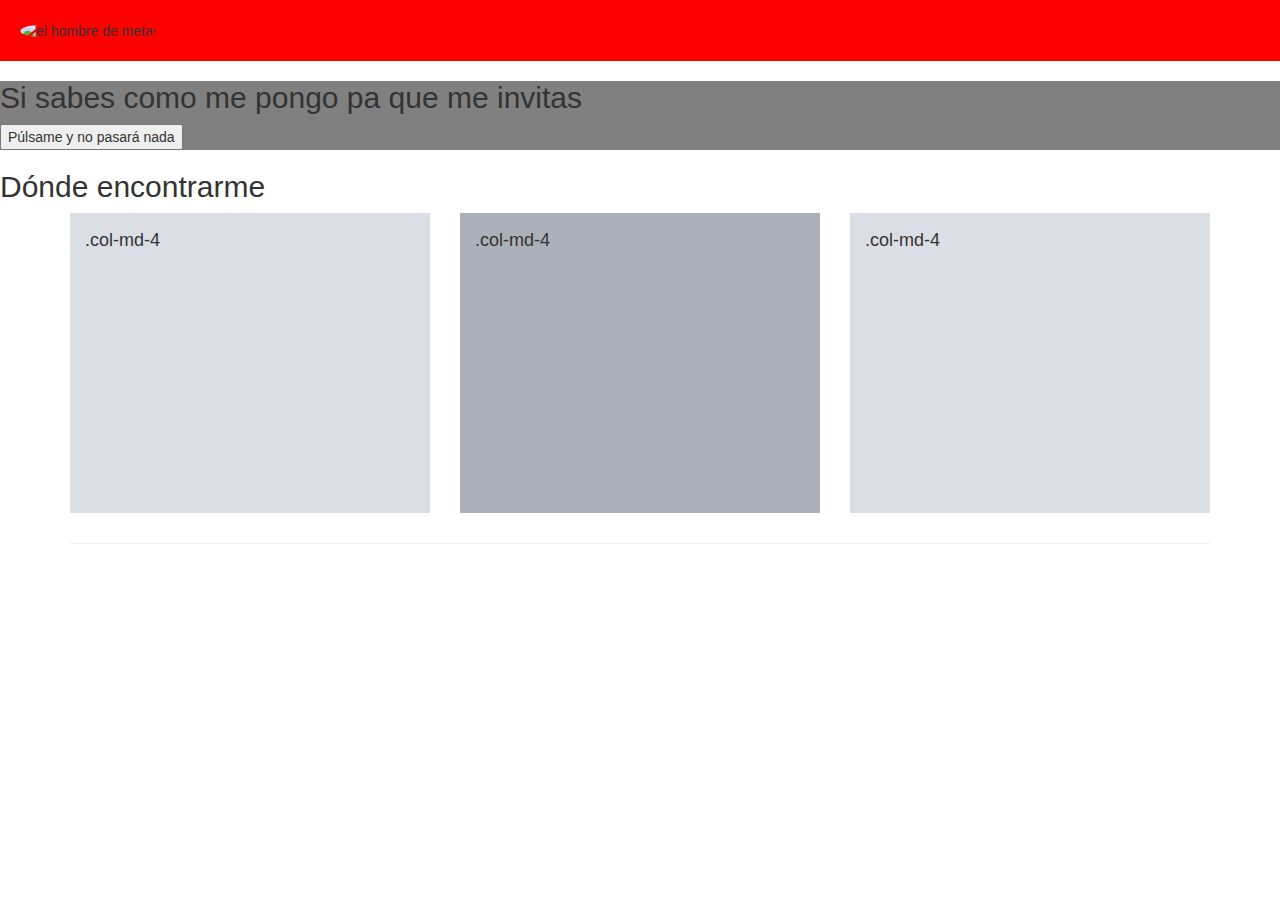
==== index.html @ 170e2844 "jor2" ====
<!DOCTYPE html>
<html>
<head>
<meta charset="utf-8">
<meta http-equiv="X-UA-Compatible" content="IE=edge">
<meta name="viewport" content="width=device-width, initial-scale=1">
<title>Ejemplo de rejilla con 3 columnas</title>
<link rel="stylesheet" href="https://maxcdn.bootstrapcdn.com/bootstrap/3.3.7/css/bootstrap.min.css">
<script src="https://ajax.googleapis.com/ajax/libs/jquery/1.12.4/jquery.min.js"></script>
<script src="https://maxcdn.bootstrapcdn.com/bootstrap/3.3.7/js/bootstrap.min.js"></script>
<style type="text/css">
    /* Some custom styles to beautify this example */
    .demo-content{
        padding: 15px;
        font-size: 18px;
        min-height: 300px;
        background: #dbdfe5;
        margin-bottom: 10px;
    }
    .demo-content.bg-alt{
        background: #abb1b8;
		
    }
	.fondorojo{
		background: red;
		padding: 20px;
		min-height 300px;
		margin-bottom: 0px;
		}
	.fondonegro{
		background: grey;
		margin-top: 0px;
		padding-top: 0px;
		}
		
	
	
</style>
</head>

<body>
	<nav></nav>
	<div class = "fondorojo"><img width = "350px" class = "img-circle" src="https://www.mundopeliculas.tv/wp-content/uploads/2018/03/shame.jpg" alt="el hombre de metal"/></div>
	<div class = "fondonegro">
		<h2>Si sabes como me pongo pa que me invitas</h2>
		<button type= "button">Púlsame y no pasará nada</button>
	</div>
	<div>
		<h2>Dónde encontrarme</h2>
	<div class="container">
        <!--Fila con 4 columnas-->
        <div class="row">
            <div class="col-md-4">
                <div class="demo-content">.col-md-4</div>
            </div>
            <div class="col-md-4">
            	<div class="demo-content bg-alt">.col-md-4</div>
            </div>
            <div class="col-md-4">
            	<div class="demo-content">.col-md-4</div>
            </div>
        </div>
        <hr>

</body>
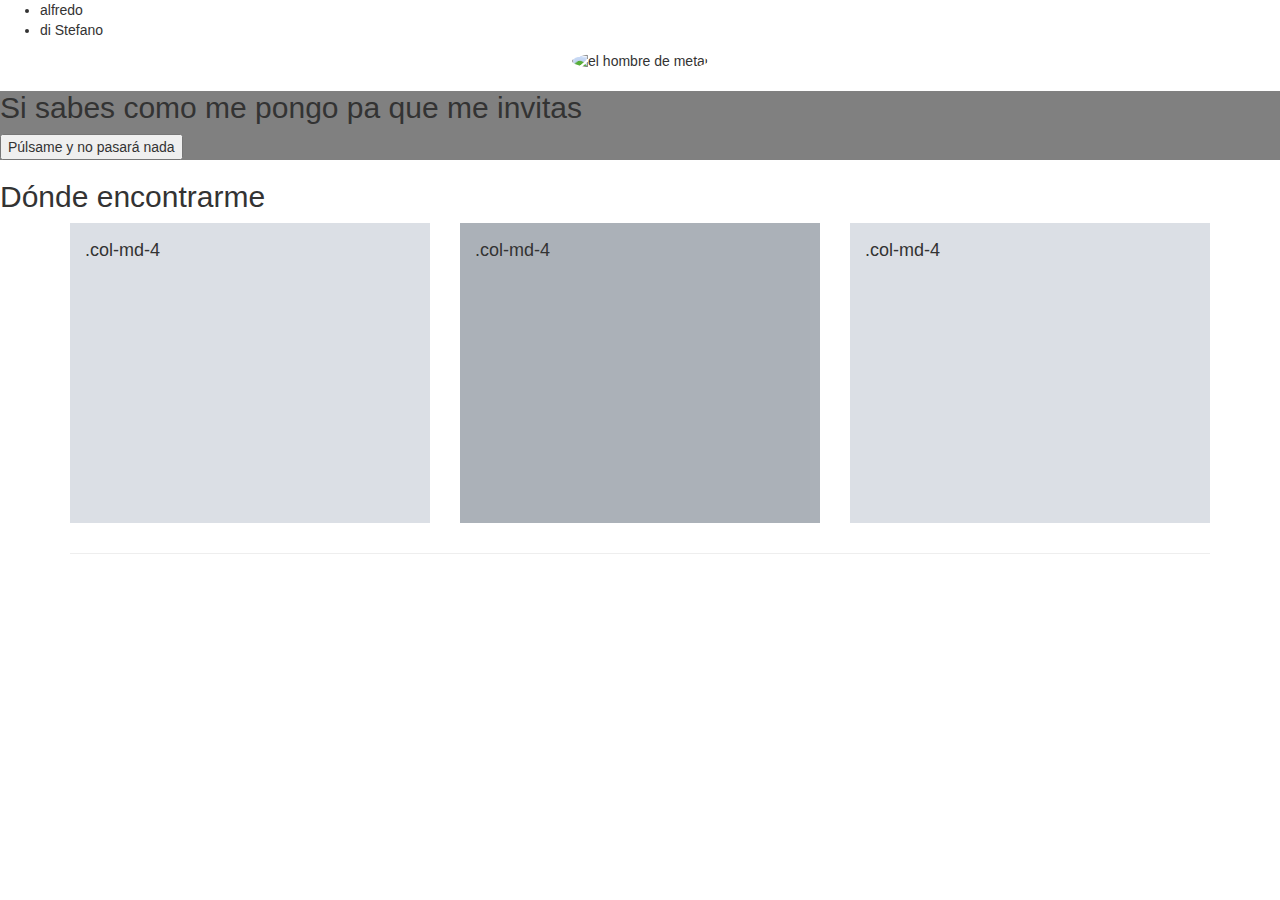
==== commit a234f6eb: "Alfredo Landa" ====
--- a/index.html
+++ b/index.html
@@ -1,15 +1,17 @@
 
 <!DOCTYPE html>
 <html>
-<head>
-<meta charset="utf-8">
-<meta http-equiv="X-UA-Compatible" content="IE=edge">
-<meta name="viewport" content="width=device-width, initial-scale=1">
-<title>Ejemplo de rejilla con 3 columnas</title>
-<link rel="stylesheet" href="https://maxcdn.bootstrapcdn.com/bootstrap/3.3.7/css/bootstrap.min.css">
-<script src="https://ajax.googleapis.com/ajax/libs/jquery/1.12.4/jquery.min.js"></script>
-<script src="https://maxcdn.bootstrapcdn.com/bootstrap/3.3.7/js/bootstrap.min.js"></script>
-<style type="text/css">
+ <head>
+	<meta charset="utf-8">
+	<meta http-equiv="X-UA-Compatible" content="IE=edge">
+	<meta name="viewport" content="width=device-width, initial-scale=1">
+	<title>Ejemplo de rejilla con 3 columnas</title>
+	<link rel="stylesheet" href="https://maxcdn.bootstrapcdn.com/bootstrap/3.3.7/css/bootstrap.min.css">
+	<script src="https://ajax.googleapis.com/ajax/libs/jquery/1.12.4/jquery.min.js"></script>
+	<script src="https://maxcdn.bootstrapcdn.com/bootstrap/3.3.7/js/bootstrap.min.js"></script>
+	<link rel="stylesheet" type="text/css" href="css/hojaCss.css">
+	
+	<!--<style type="text/css">
     /* Some custom styles to beautify this example */
     .demo-content{
         padding: 15px;
@@ -24,9 +26,9 @@
     }
 	.fondorojo{
 		background: red;
-		padding: 20px;
+		padding-bottom: 0px;
 		min-height 300px;
-		margin-bottom: 0px;
+		margin-bottom: -20px;
 		}
 	.fondonegro{
 		background: grey;
@@ -34,14 +36,19 @@
 		padding-top: 0px;
 		}
 		
-	
+	-->
 	
 </style>
 </head>
 
 <body>
-	<nav></nav>
-	<div class = "fondorojo"><img width = "350px" class = "img-circle" src="https://www.mundopeliculas.tv/wp-content/uploads/2018/03/shame.jpg" alt="el hombre de metal"/></div>
+	<nav>
+	<ul>
+	<li>alfredo</li>
+	<li>di Stefano</li>
+	</ul>  
+	</nav>
+	<div class= "container-fluid text-center" "fondorojo"><img width = "350px" class = "img-circle" src="https://www.mundopeliculas.tv/wp-content/uploads/2018/03/shame.jpg" alt="el hombre de metal"/></div>
 	<div class = "fondonegro">
 		<h2>Si sabes como me pongo pa que me invitas</h2>
 		<button type= "button">Púlsame y no pasará nada</button>
--- a/css/hojaCss.css
+++ b/css/hojaCss.css
@@ -0,0 +1,24 @@
+
+    .demo-content{
+        padding: 15px;
+        font-size: 18px;
+        min-height: 300px;
+        background: #dbdfe5;
+        margin-bottom: 10px;
+    }
+    .demo-content.bg-alt{
+        background: #abb1b8;
+		
+    }
+	.fondorojo{
+		background: red;
+		padding-bottom: 0px;
+		min-height 300px;
+		margin-bottom: -20px;
+		}
+	.fondonegro{
+		background: grey;
+		margin-top: 0px;
+		padding-top: 0px;
+		}
+		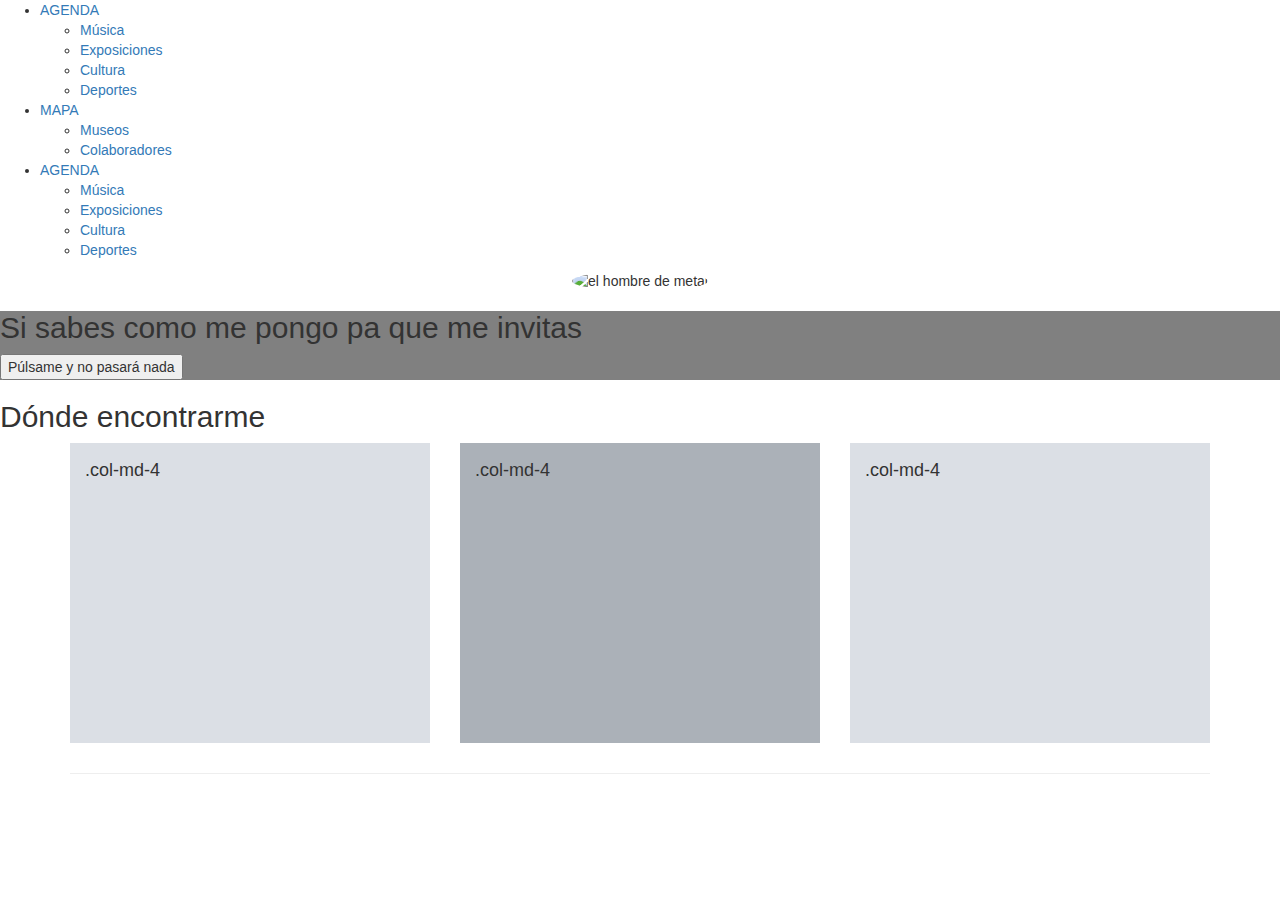
==== commit 2f68221b: "Buen fin de semana" ====
--- a/index.html
+++ b/index.html
@@ -11,42 +11,89 @@
 	<script src="https://maxcdn.bootstrapcdn.com/bootstrap/3.3.7/js/bootstrap.min.js"></script>
 	<link rel="stylesheet" type="text/css" href="css/hojaCss.css">
 	
-	<!--<style type="text/css">
-    /* Some custom styles to beautify this example */
-    .demo-content{
-        padding: 15px;
-        font-size: 18px;
-        min-height: 300px;
-        background: #dbdfe5;
-        margin-bottom: 10px;
-    }
-    .demo-content.bg-alt{
-        background: #abb1b8;
-		
-    }
-	.fondorojo{
-		background: red;
-		padding-bottom: 0px;
-		min-height 300px;
-		margin-bottom: -20px;
-		}
-	.fondonegro{
-		background: grey;
-		margin-top: 0px;
-		padding-top: 0px;
-		}
-		
-	-->
+	<script>
 	
-</style>
-</head>
+function ocultar_capa(id) {
+	var c = $capa('capa_menu_'+id);
+	if (c!=null) {
+		c.style.display="none";	
+	}	
+}
 
-<body>
+function mostrar_ocultar(id) {
+	console.log(id);
+	var c = $capa('capa_menu_'+id);
+	var tipo = c.style.display;
+	//alert(tipo);
+	if (tipo == 'block') {
+		c.style.display="none";
+		signo = '+';
+	} else {
+		c.style.display="block";
+		signo = '-';
+	}
+}		
+
+
+	</script>
+
+ </head>
+
+ <body>
+	<div>
 	<nav>
-	<ul>
-	<li>alfredo</li>
-	<li>di Stefano</li>
-	</ul>  
+		<ul>
+		 <li id="1_link" class="conhijos"><a href=>AGENDA</a>
+			<div class="submenu" id="capamenu1">
+			 <ul class="sub">
+			  <li>
+			   <a href=>Música</a>
+			  </li>
+			  <li>
+			   <a href=>Exposiciones</a>
+			  </li>
+			  <li>
+			   <a href=>Cultura</a>
+			  </li>
+			  <li>
+			   <a href=>Deportes</a>
+			  </li>
+			 </ul>
+			</div>
+		 </li>
+		 <li id="2_link" class="conhijos"><a href=>MAPA</a>
+			<div class="submenu" id="capamenu2">
+			 <ul class="sub">
+			  <li>
+			   <a href=>Museos</a>
+			  </li>
+			  <li>
+			   <a href=>Colaboradores</a>
+			  </li> 
+			 </ul>
+			</div>
+		 <li id="1_link" class="conhijos"><a href=>AGENDA</a>
+			<div class="submenu" id="capamenu1">
+			 <ul class="sub">
+			  <li>
+			   <a href=>Música</a>
+			  </li>
+			  <li>
+			   <a href=>Exposiciones</a>
+			  </li>
+			  <li>
+			   <a href=>Cultura</a>
+			  </li>
+			  <li>
+			   <a href=>Deportes</a>
+			  </li>
+			 </ul>
+			</div>
+		 </li>
+		 </li>
+		 
+		 
+		</ul>  
 	</nav>
 	<div class= "container-fluid text-center" "fondorojo"><img width = "350px" class = "img-circle" src="https://www.mundopeliculas.tv/wp-content/uploads/2018/03/shame.jpg" alt="el hombre de metal"/></div>
 	<div class = "fondonegro">
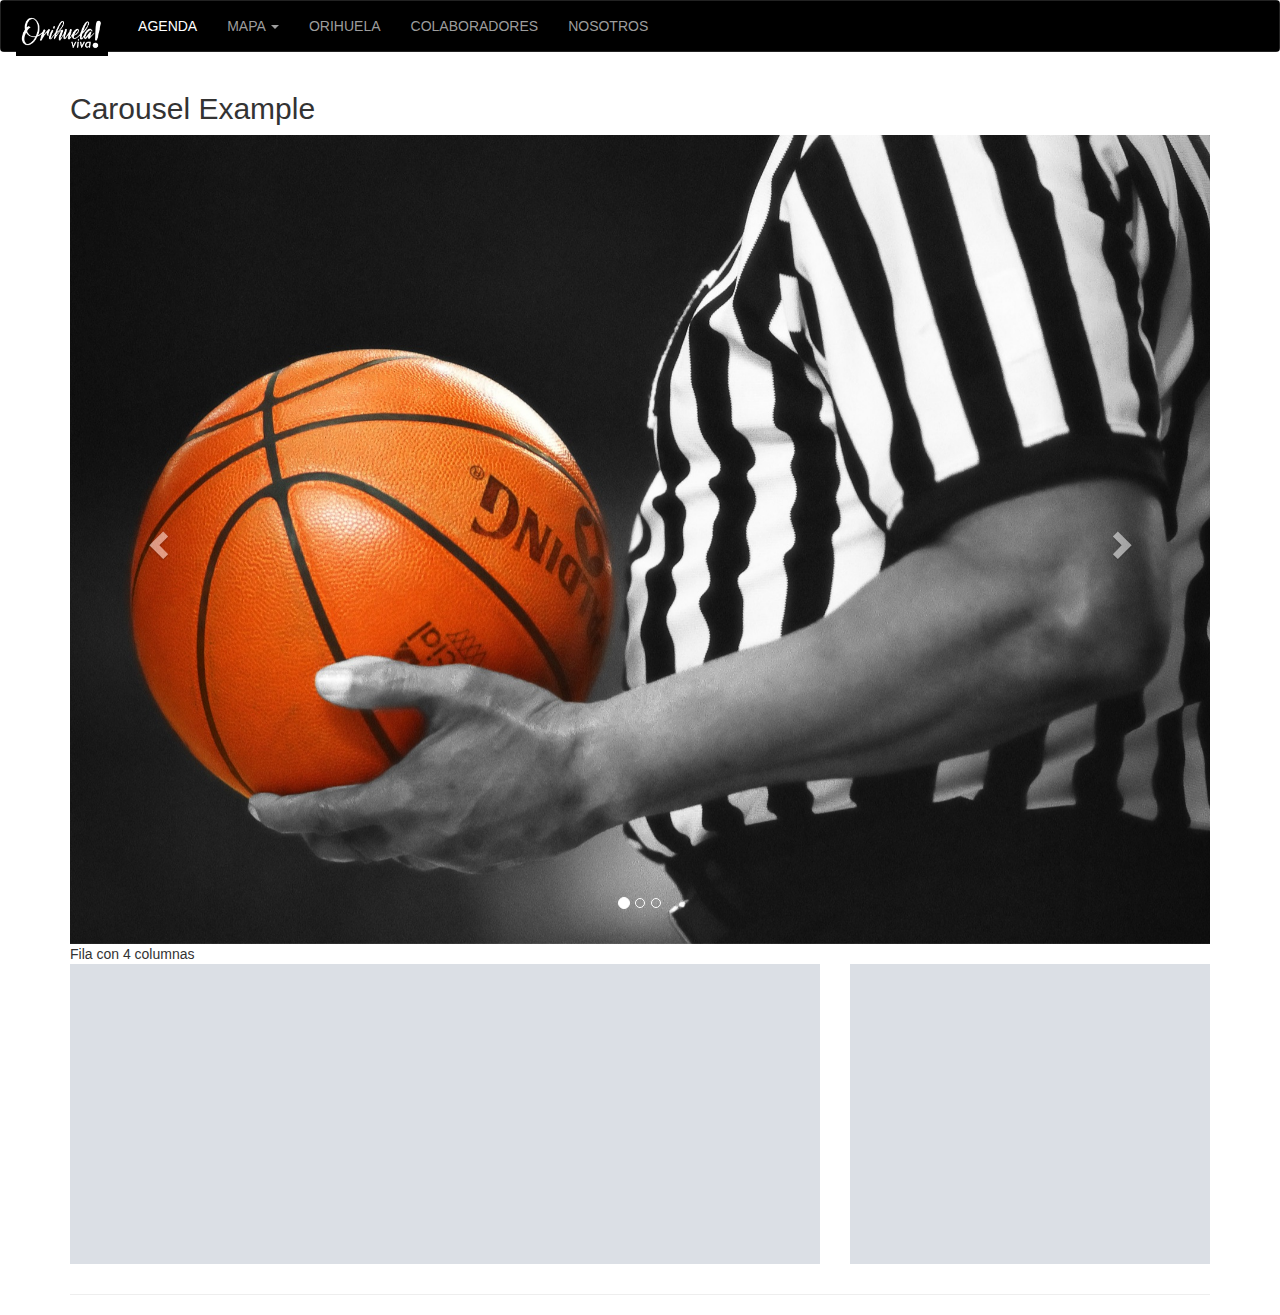
==== commit d5d46694: "Messi balon de mierda" ====
--- a/index.html
+++ b/index.html
@@ -5,7 +5,7 @@
 	<meta charset="utf-8">
 	<meta http-equiv="X-UA-Compatible" content="IE=edge">
 	<meta name="viewport" content="width=device-width, initial-scale=1">
-	<title>Ejemplo de rejilla con 3 columnas</title>
+	<title>ORIHUELA VIVA!</title>
 	<link rel="stylesheet" href="https://maxcdn.bootstrapcdn.com/bootstrap/3.3.7/css/bootstrap.min.css">
 	<script src="https://ajax.googleapis.com/ajax/libs/jquery/1.12.4/jquery.min.js"></script>
 	<script src="https://maxcdn.bootstrapcdn.com/bootstrap/3.3.7/js/bootstrap.min.js"></script>
@@ -13,26 +13,7 @@
 	
 	<script>
 	
-function ocultar_capa(id) {
-	var c = $capa('capa_menu_'+id);
-	if (c!=null) {
-		c.style.display="none";	
-	}	
-}
 
-function mostrar_ocultar(id) {
-	console.log(id);
-	var c = $capa('capa_menu_'+id);
-	var tipo = c.style.display;
-	//alert(tipo);
-	if (tipo == 'block') {
-		c.style.display="none";
-		signo = '+';
-	} else {
-		c.style.display="block";
-		signo = '-';
-	}
-}		
 
 
 	</script>
@@ -40,81 +21,81 @@
  </head>
 
  <body>
-	<div>
-	<nav>
-		<ul>
-		 <li id="1_link" class="conhijos"><a href=>AGENDA</a>
-			<div class="submenu" id="capamenu1">
-			 <ul class="sub">
-			  <li>
-			   <a href=>Música</a>
-			  </li>
-			  <li>
-			   <a href=>Exposiciones</a>
-			  </li>
-			  <li>
-			   <a href=>Cultura</a>
-			  </li>
-			  <li>
-			   <a href=>Deportes</a>
-			  </li>
-			 </ul>
-			</div>
-		 </li>
-		 <li id="2_link" class="conhijos"><a href=>MAPA</a>
-			<div class="submenu" id="capamenu2">
-			 <ul class="sub">
-			  <li>
-			   <a href=>Museos</a>
-			  </li>
-			  <li>
-			   <a href=>Colaboradores</a>
-			  </li> 
-			 </ul>
-			</div>
-		 <li id="1_link" class="conhijos"><a href=>AGENDA</a>
-			<div class="submenu" id="capamenu1">
-			 <ul class="sub">
-			  <li>
-			   <a href=>Música</a>
-			  </li>
-			  <li>
-			   <a href=>Exposiciones</a>
-			  </li>
-			  <li>
-			   <a href=>Cultura</a>
-			  </li>
-			  <li>
-			   <a href=>Deportes</a>
-			  </li>
-			 </ul>
-			</div>
-		 </li>
-		 </li>
-		 
-		 
-		</ul>  
-	</nav>
-	<div class= "container-fluid text-center" "fondorojo"><img width = "350px" class = "img-circle" src="https://www.mundopeliculas.tv/wp-content/uploads/2018/03/shame.jpg" alt="el hombre de metal"/></div>
-	<div class = "fondonegro">
-		<h2>Si sabes como me pongo pa que me invitas</h2>
-		<button type= "button">Púlsame y no pasará nada</button>
-	</div>
-	<div>
-		<h2>Dónde encontrarme</h2>
-	<div class="container">
-        <!--Fila con 4 columnas-->
+<nav class="navbar navbar-inverse">
+  <div class="container-fluid">
+    <div class="navbar-header">
+      <a class="navbar-brand" href="#"><img src="img/logo%20facebook%20oriviva.png" alt="logo" class="logo"/></a>
+    </div>
+    <ul class="nav navbar-nav">
+      <li class="active"><a class="enlaces" href="#">AGENDA</a></li>
+      <li class="dropdown">
+        <a class="dropdown-toggle" data-toggle="dropdown" href="#"> MAPA
+        <span class="caret"></span></a>
+        <ul class="dropdown-menu">
+          <li><a href="#">Museos</a></li>
+          <li><a href="#">Colaboradores</a></li>
+        </ul>
+      </li>
+      <li><a href="#">ORIHUELA</a></li>
+      <li><a href="#">COLABORADORES</a></li>
+      <li><a href="#">NOSOTROS</a></li>
+    </ul>
+  </div>
+</nav>
+     
+     <div class="container">
+  <h2>Carousel Example</h2>  
+  <div id="myCarousel" class="carousel slide" data-ride="carousel">
+    <!-- Indicators -->
+    <ol class="carousel-indicators">
+      <li data-target="#myCarousel" data-slide-to="0" class="active"></li>
+      <li data-target="#myCarousel" data-slide-to="1"></li>
+      <li data-target="#myCarousel" data-slide-to="2"></li>
+    </ol>
+
+    <!-- Wrapper for slides -->
+    <div class="carousel-inner">
+      <div class="item active">
+        <img src="img/basket.jpg" alt="Los Angeles" style="width:100%;">
+      </div>
+
+      <div class="item">
+        <img src="img/21.jpg" alt="Chicago" style="width:100%;">
+      </div>
+    
+      <div class="item">
+        <img src="img/4.JPG" alt="New york" style="width:100%;">
+      </div>
+    </div>
+
+    <!-- Left and right controls -->
+    <a class="left carousel-control" href="#myCarousel" data-slide="prev">
+      <span class="glyphicon glyphicon-chevron-left"></span>
+      <span class="sr-only">Previous</span>
+    </a>
+    <a class="right carousel-control" href="#myCarousel" data-slide="next">
+      <span class="glyphicon glyphicon-chevron-right"></span>
+      <span class="sr-only">Next</span>
+    </a>
+  </div>
+</div>
+
+	
+     
+<div class="container">
+        Fila con 4 columnas
         <div class="row">
-            <div class="col-md-4">
-                <div class="demo-content">.col-md-4</div>
+            <div class="col-md-8">
+                <div class="demo-content">
+                    
+                </div>
             </div>
-            <div class="col-md-4">
-            	<div class="demo-content bg-alt">.col-md-4</div>
-            </div>
-            <div class="col-md-4">
-            	<div class="demo-content">.col-md-4</div>
+           <div class="col-md-4">
+            	<div class="demo-content"></div>
             </div>
         </div>
         <hr>
-
+        </div> 
+    
+     
 </body>--- a/css/hojaCss.css
+++ b/css/hojaCss.css
@@ -1,4 +1,60 @@
+.logo {
+    max-height: 40px;
+}
+#inicio {
+    max-width: 15%;
+    
+}
+.container-fluid{
+    background-color: black;
+    
+    
+}
+.navbar {
+    position: relative;
+    min-height: 50px;
+    margin-bottom: 20px;
+    border: 1px solid transparent;
+}
 
+.navbar-inverse .navbar-nav>.active>a, .navbar-inverse .navbar-nav>.active>a:focus, .navbar-inverse .navbar-nav>.active>a:hover {
+    color: #fff;
+    background-color: black;
+    
+}
+.dropdown-menu>li>a {
+    display: block;
+    padding: 3px 20px;
+    clear: both;
+    font-weight: 400;
+    line-height: 1.42857143;
+    color: white;
+    white-space: nowrap;
+    background-color: black;
+}
+.dropdown-menu {
+    position: absolute;
+    top: 100%;
+    left: 0;
+    z-index: 1000;
+    display: none;
+    float: left;
+    min-width: 160px;
+    padding: 0px;
+    margin: 0px;
+    font-size: 14px
+        ;
+    text-align: left;
+    list-style: none;
+    background-color: black;
+    -webkit-background-clip: padding-box;
+    background-clip: padding-box;
+    border: 1px solid #ccc;
+    border: 1px solid rgba(0,0,0,.15);
+    border-radius: 4px;
+    -webkit-box-shadow: 0 6px 12px rgba(0,0,0,.175);
+    box-shadow: 0 6px 12px rgba(0,0,0,.175);
+}
     .demo-content{
         padding: 15px;
         font-size: 18px;
@@ -21,4 +77,3 @@
 		margin-top: 0px;
 		padding-top: 0px;
 		}
-		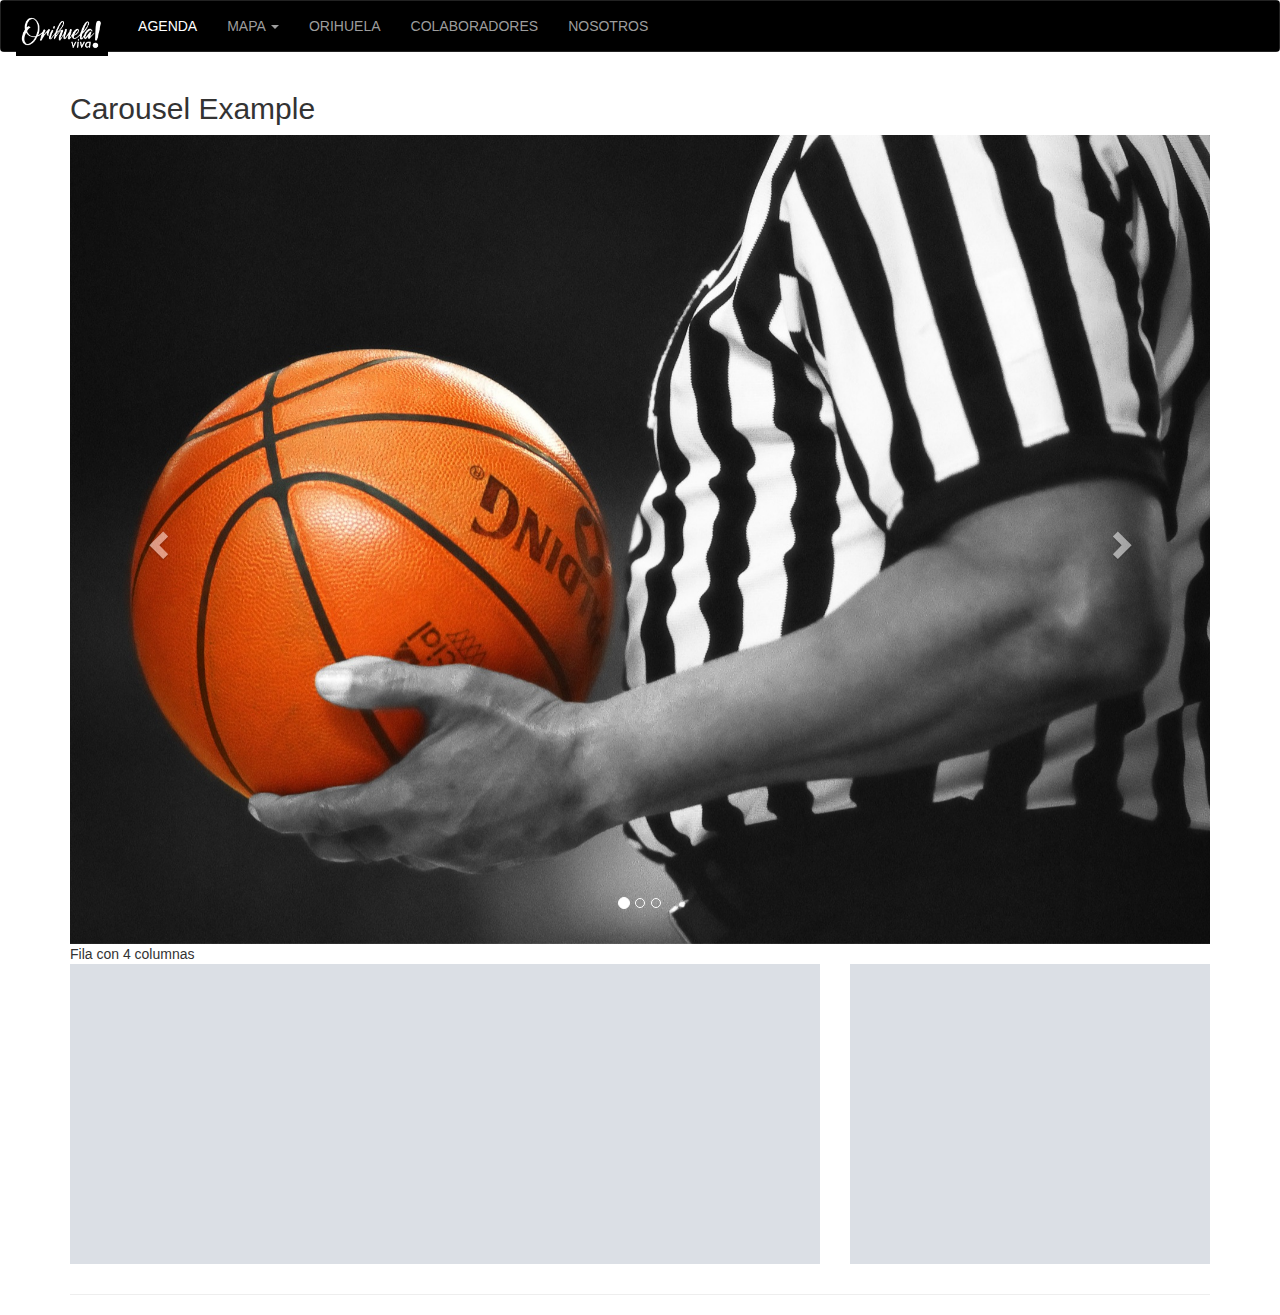
==== commit 845ccdff: "jor" ====
--- a/index.html
+++ b/index.html
@@ -96,6 +96,8 @@
         </div>
         <hr>
         </div> 
-    
+<footer>
+     
+     </footer>
      
 </body>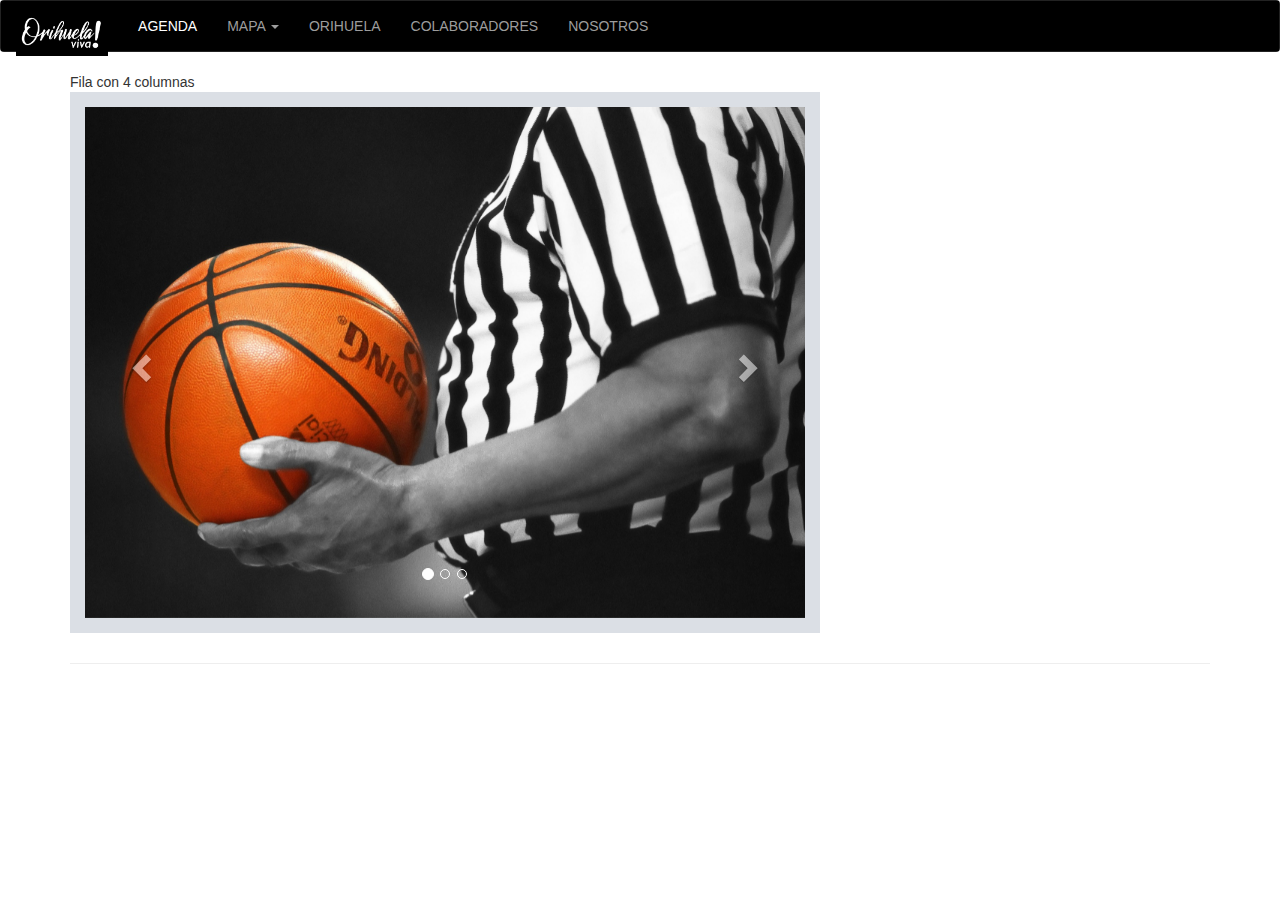
==== commit e6d6adfc: "el arte de hacer webs" ====
--- a/index.html
+++ b/index.html
@@ -1,5 +1,6 @@
 
 <!DOCTYPE html>
+<html lang="es">
 <html>
  <head>
 	<meta charset="utf-8">
@@ -10,6 +11,7 @@
 	<script src="https://ajax.googleapis.com/ajax/libs/jquery/1.12.4/jquery.min.js"></script>
 	<script src="https://maxcdn.bootstrapcdn.com/bootstrap/3.3.7/js/bootstrap.min.js"></script>
 	<link rel="stylesheet" type="text/css" href="css/hojaCss.css">
+    <link rel="stylesheet" type="text/js" href="js/javascript.js">
 	
 	<script>
 	
@@ -24,28 +26,38 @@
 <nav class="navbar navbar-inverse">
   <div class="container-fluid">
     <div class="navbar-header">
-      <a class="navbar-brand" href="#"><img src="img/logo%20facebook%20oriviva.png" alt="logo" class="logo"/></a>
+      <a class="navbar-brand" href="index.html"><img src="img/logo%20facebook%20oriviva.png" alt="logo" class="logo"/></a>
     </div>
     <ul class="nav navbar-nav">
-      <li class="active"><a class="enlaces" href="#">AGENDA</a></li>
+      <li class="active"><a class="enlaces" href="agenda.html">AGENDA</a></li>
       <li class="dropdown">
         <a class="dropdown-toggle" data-toggle="dropdown" href="#"> MAPA
         <span class="caret"></span></a>
         <ul class="dropdown-menu">
-          <li><a href="#">Museos</a></li>
-          <li><a href="#">Colaboradores</a></li>
+          <li><a href="mapamuseos.html">Museos</a></li>
+          <li><a href="mapacolaboradores.html">Colaboradores</a></li>
         </ul>
       </li>
-      <li><a href="#">ORIHUELA</a></li>
-      <li><a href="#">COLABORADORES</a></li>
-      <li><a href="#">NOSOTROS</a></li>
+      <li><a href="orihuela.html" class="enlaces">ORIHUELA</a></li>
+      <li><a href="colaboradores.html"class="enlaces">COLABORADORES</a></li>
+      <li><a href="nosotros.html"class="enlaces">NOSOTROS</a></li>
     </ul>
   </div>
 </nav>
      
      <div class="container">
-  <h2>Carousel Example</h2>  
-  <div id="myCarousel" class="carousel slide" data-ride="carousel">
+  
+</div>
+
+	
+     
+<div class="container">
+        Fila con 4 columnas
+        <div class="row">
+            <div class="col-md-8">
+                <div class="demo-content">
+                    
+                      <div id="myCarousel" class="carousel slide" data-ride="carousel">
     <!-- Indicators -->
     <ol class="carousel-indicators">
       <li data-target="#myCarousel" data-slide-to="0" class="active"></li>
@@ -78,21 +90,13 @@
       <span class="sr-only">Next</span>
     </a>
   </div>
-</div>
-
-	
-     
-<div class="container">
-        Fila con 4 columnas
-        <div class="row">
-            <div class="col-md-8">
-                <div class="demo-content">
                     
                 </div>
             </div>
            <div class="col-md-4">
-            	<div class="demo-content"></div>
-            </div>
+            	
+             <div id="cont_facf321ba0822debf55f88fd723e696a"><script type="text/javascript" async src="https://www.tiempo.com/wid_loader/facf321ba0822debf55f88fd723e696a"></script></div>        </div>
+        
         </div>
         <hr>
         </div> 
--- a/css/hojaCss.css
+++ b/css/hojaCss.css
@@ -9,6 +9,9 @@
     background-color: black;
     
     
+}
+.enlaces{
+    font-size: 14px;
 }
 .navbar {
     position: relative;
@@ -77,3 +80,33 @@
 		margin-top: 0px;
 		padding-top: 0px;
 		}
+
+/* AGENDA*/
+
+.eventos {
+    background-color: grey;
+    }
+.carteles{
+    display: block; 
+    max-width: 100%;
+    width: auto;
+}
+
+
+
+
+.embed-container {
+    position: relative;
+    padding-bottom: 56.25%;
+    height: 0;
+    overflow: hidden;
+}
+.embed-container iframe {
+    position: absolute;
+    top:0;
+    left: 0;
+    width: 100%;
+    height: 100%;
+}
+
+
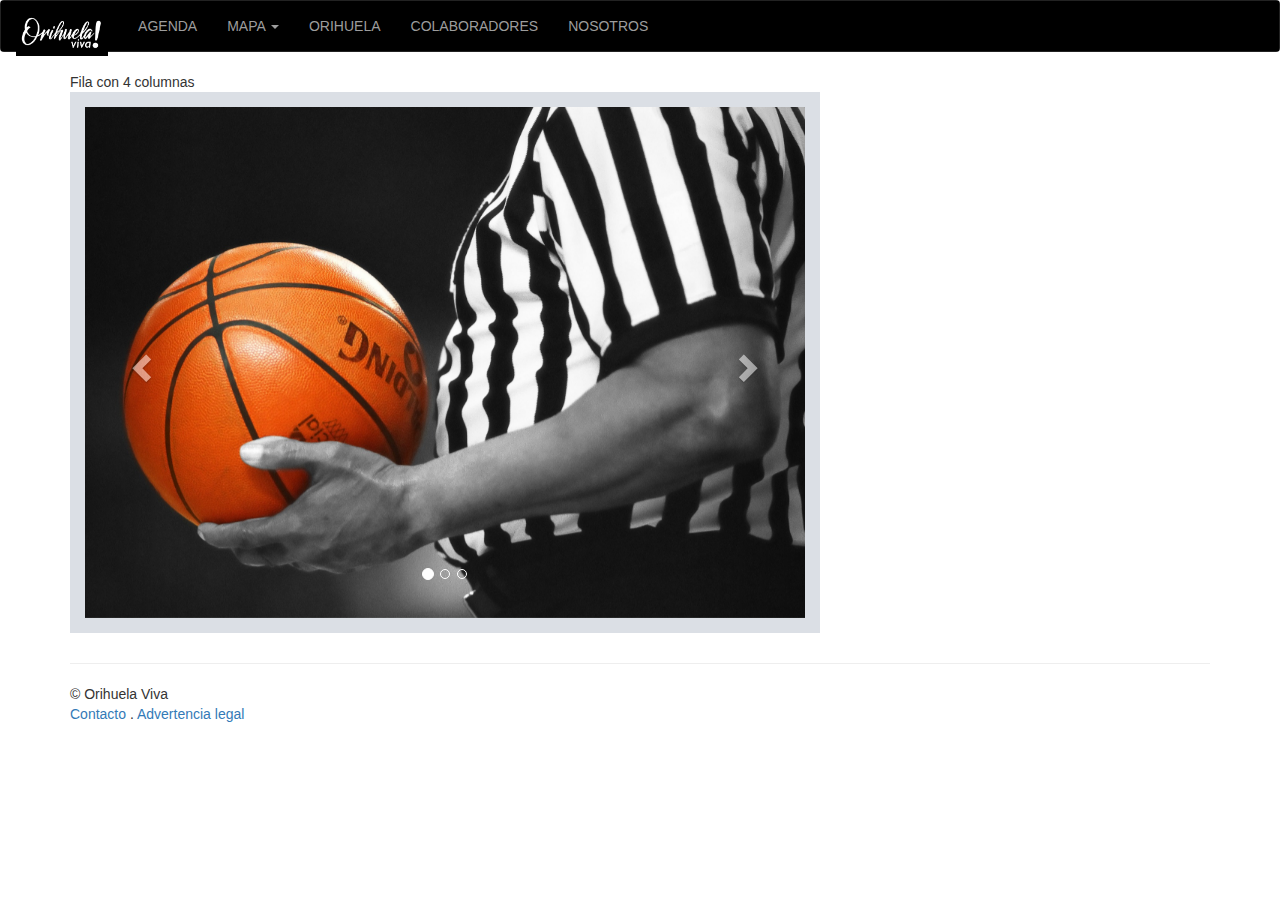
==== commit e86815ec: "trabajo" ====
--- a/index.html
+++ b/index.html
@@ -10,6 +10,7 @@
 	<link rel="stylesheet" href="https://maxcdn.bootstrapcdn.com/bootstrap/3.3.7/css/bootstrap.min.css">
 	<script src="https://ajax.googleapis.com/ajax/libs/jquery/1.12.4/jquery.min.js"></script>
 	<script src="https://maxcdn.bootstrapcdn.com/bootstrap/3.3.7/js/bootstrap.min.js"></script>
+    <link rel="stylesheet" href="https://use.fontawesome.com/releases/v5.0.10/css/all.css" integrity="sha384-+d0P83n9kaQMCwj8F4RJB66tzIwOKmrdb46+porD/OvrJ+37WqIM7UoBtwHO6Nlg" crossorigin="anonymous">
 	<link rel="stylesheet" type="text/css" href="css/hojaCss.css">
     <link rel="stylesheet" type="text/js" href="js/javascript.js">
 	
@@ -29,7 +30,7 @@
       <a class="navbar-brand" href="index.html"><img src="img/logo%20facebook%20oriviva.png" alt="logo" class="logo"/></a>
     </div>
     <ul class="nav navbar-nav">
-      <li class="active"><a class="enlaces" href="agenda.html">AGENDA</a></li>
+      <li><a class="enlaces" href="agenda.html">AGENDA</a></li>
       <li class="dropdown">
         <a class="dropdown-toggle" data-toggle="dropdown" href="#"> MAPA
         <span class="caret"></span></a>
@@ -42,8 +43,16 @@
       <li><a href="colaboradores.html"class="enlaces">COLABORADORES</a></li>
       <li><a href="nosotros.html"class="enlaces">NOSOTROS</a></li>
     </ul>
+  
+  <div class="container-fluid">
+    <ul class="nav navbar-nav navbar-right">
+					<li><a href="https://www.facebook.com/DisIberLed/" target="_blank"><i class="fab fa-facebook-f"></i></a></li>
+					<li><a href="https://twitter.com/DisIberLed" target="_blank"><i class="fab fa-instagram"></i></a></li>
+	    		</ul>			
+    </div>
   </div>
 </nav>
+
      
      <div class="container">
   
@@ -99,9 +108,23 @@
         
         </div>
         <hr>
-        </div> 
-<footer>
-     
-     </footer>
+        <div class="row">
+            <div class="col-md-12">
+                <footer>
+                    
+<div id="izquierda_faldon">&copy; Orihuela Viva</div>
+<div id="centro_faldon">
+
+    
+    <a href="mailto:orihuelaviva@gmail.com" target="_top" title="alt" alt="no se muestra">Contacto</a> .
+    <a href="aviso-legal.html" target="_self" title="" alt="no se muestra ">Advertencia legal</a>
+</div>	
+
+
+
+                </footer>
+                
+            </div>
+        </div>
      
 </body>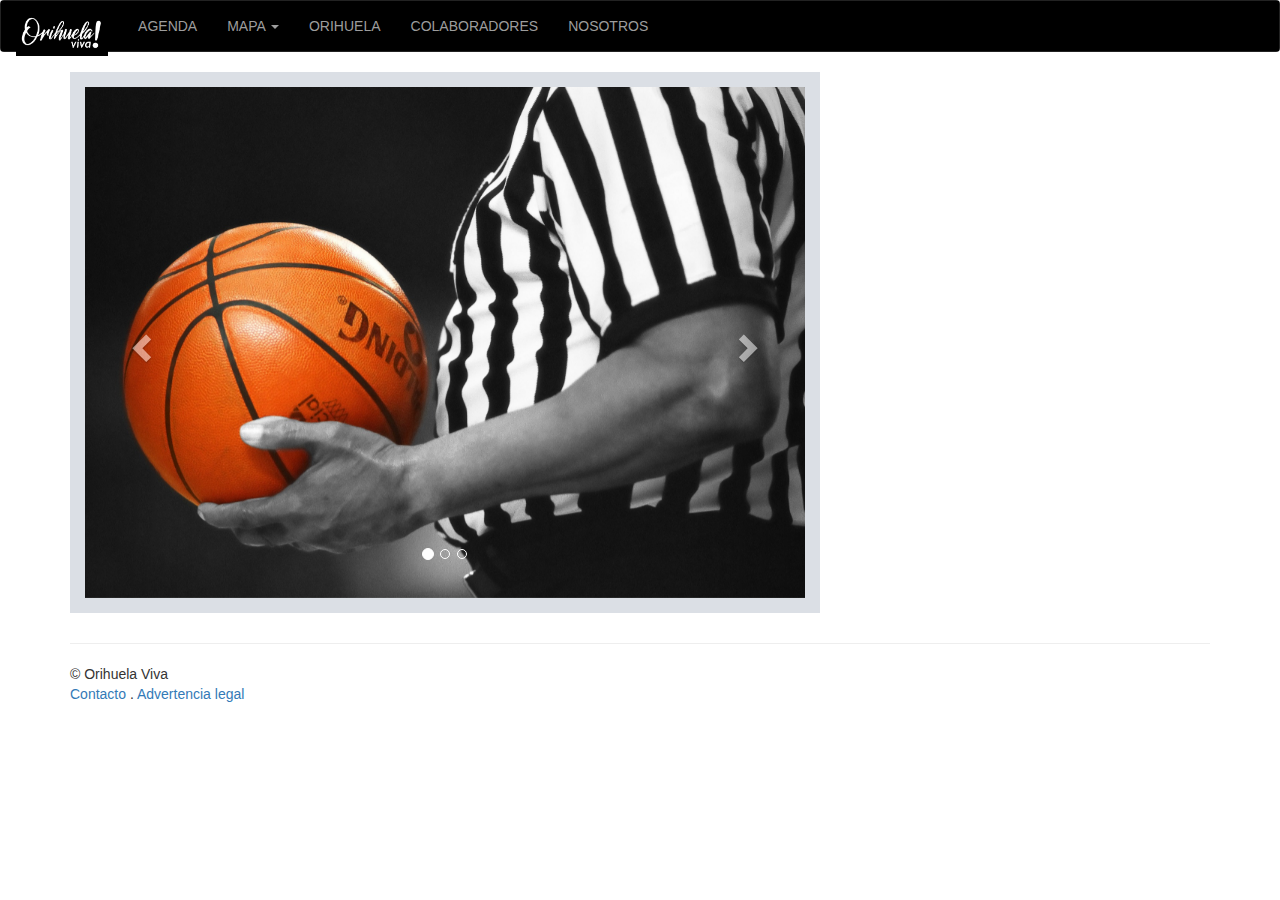
==== commit 0728601f: "Alfredo Di Stefano balon de Oro" ====
--- a/index.html
+++ b/index.html
@@ -46,8 +46,8 @@
   
   <div class="container-fluid">
     <ul class="nav navbar-nav navbar-right">
-					<li><a href="https://www.facebook.com/DisIberLed/" target="_blank"><i class="fab fa-facebook-f"></i></a></li>
-					<li><a href="https://twitter.com/DisIberLed" target="_blank"><i class="fab fa-instagram"></i></a></li>
+					<li><a href="https://www.facebook.com/OrihuelaV/" target="_blank"><i class="fab fa-facebook-f"></i></a></li>
+					<li><a href="https://www.instagram.com/orihuelaviva/?hl=es" target="_blank"><i class="fab fa-instagram"></i></a></li>
 	    		</ul>			
     </div>
   </div>
@@ -61,7 +61,7 @@
 	
      
 <div class="container">
-        Fila con 4 columnas
+        
         <div class="row">
             <div class="col-md-8">
                 <div class="demo-content">
@@ -110,7 +110,7 @@
         <hr>
         <div class="row">
             <div class="col-md-12">
-                <footer>
+     <footer>
                     
 <div id="izquierda_faldon">&copy; Orihuela Viva</div>
 <div id="centro_faldon">
--- a/css/hojaCss.css
+++ b/css/hojaCss.css
@@ -109,4 +109,8 @@
     height: 100%;
 }
 
+footer{
+    font-family: sans-serif;
+}
 
+
